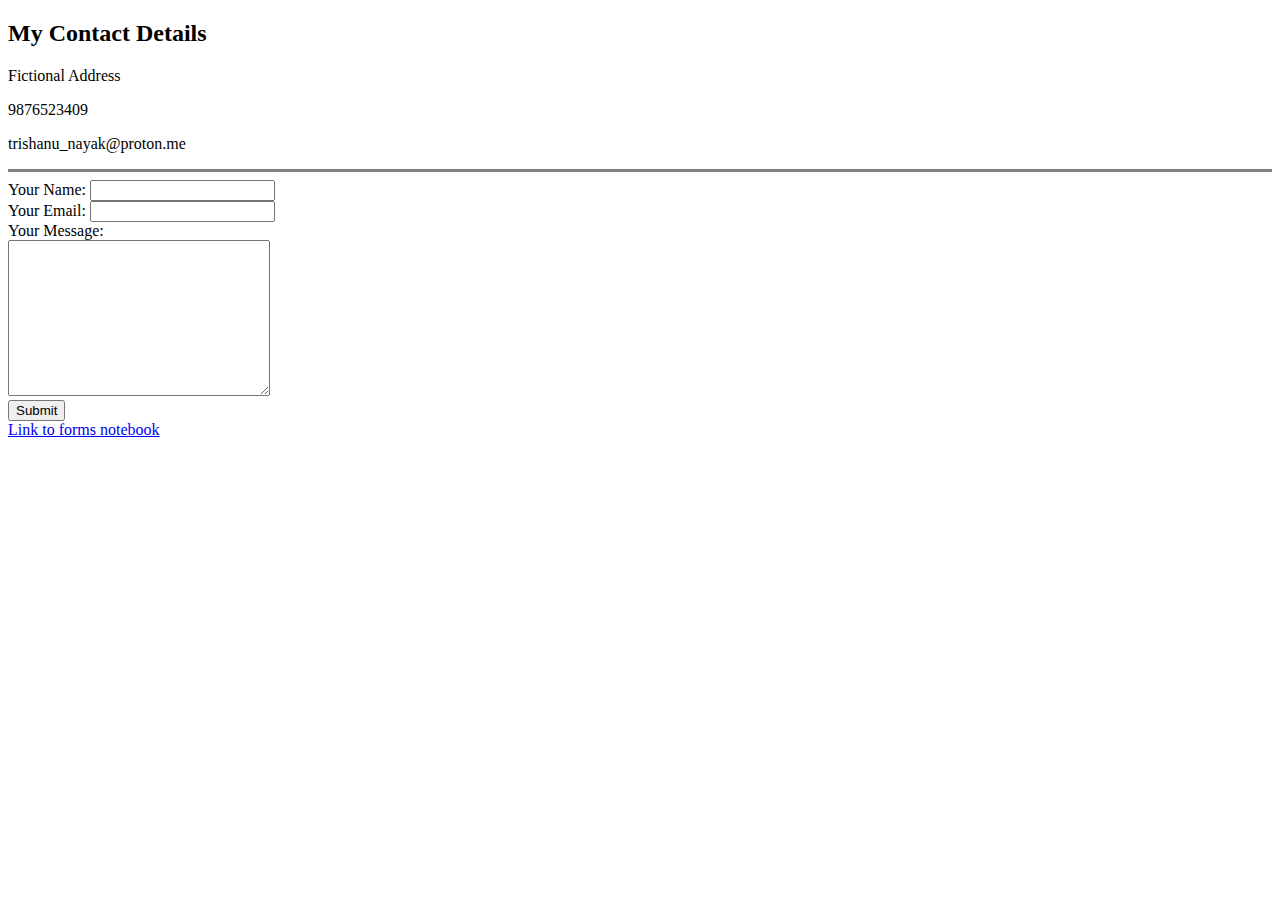
==== contact_me.html @ 98f31866 "Added initial CV website files" ====
<!DOCTYPE html>
<html lang="en" dir="ltr">
  <head>
    <meta charset="utf-8">
    <title>Contact Me</title>
  </head>
  <body>
    <h2>My Contact Details</h2>
    <p>Fictional Address</p>
    <p>9876523409</p>
    <p>trishanu_nayak@proton.me</p>
    <hr size="3px" noshade>
    <form class="" action="mailto:trishanu_nayak@proton.me" method="post">
      <label for="name">Your Name:</label>
      <input type="text" name="yourName" value=""><br>
      <label for="">Your Email:</label>
      <input type="email" name="yourEmail" value=""><br>
      <label for="">Your Message:</label><br>
      <textarea name="YourMessage" rows="10" cols="30"></textarea><br>
      <input type="Submit" name="Submit"><br>
      <a href="forms.html">Link to forms notebook</a>

    </form>

  </body>
</html>
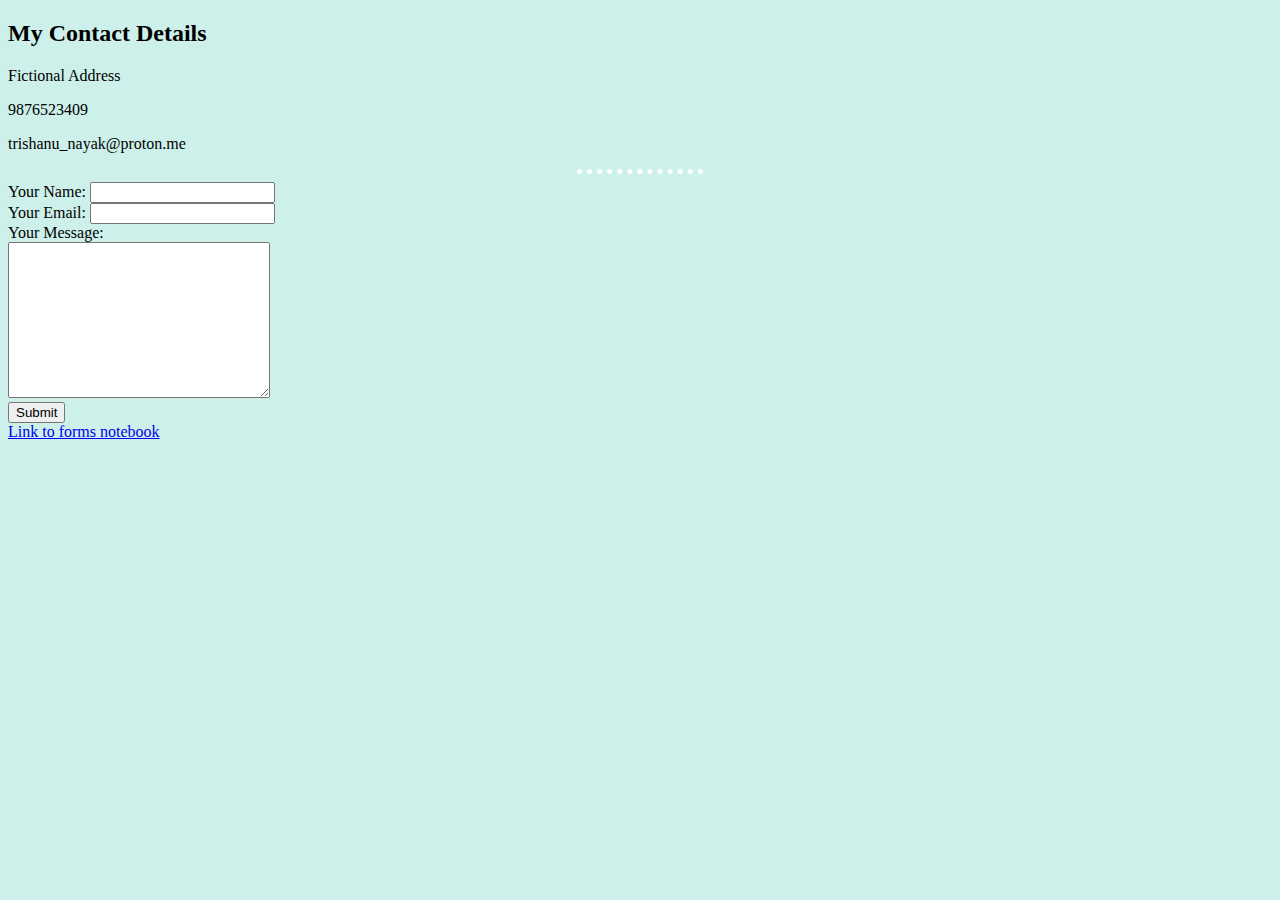
==== commit 6fb5e598: "version1.0.1" ====
--- a/contact_me.html
+++ b/contact_me.html
@@ -3,13 +3,14 @@
   <head>
     <meta charset="utf-8">
     <title>Contact Me</title>
+      <link rel="stylesheet" href="CSS/style.css">
   </head>
-  <body>
+  <body style="background-color: #CDF0EA;">
     <h2>My Contact Details</h2>
     <p>Fictional Address</p>
     <p>9876523409</p>
     <p>trishanu_nayak@proton.me</p>
-    <hr size="3px" noshade>
+    <hr>
     <form class="" action="mailto:trishanu_nayak@proton.me" method="post">
       <label for="name">Your Name:</label>
       <input type="text" name="yourName" value=""><br>
--- a/CSS/style.css
+++ b/CSS/style.css
@@ -0,0 +1,27 @@
+body {
+  background-color: #CDF0EA;
+}
+
+hr {
+  border-color: white;
+  border-style: dotted none none;
+  border-width: thick;
+  height: 0px;
+  width: 10%;
+}
+
+h1 {
+  color: #66BFBF;
+}
+
+h3 {
+  color: #66BFBF;
+}
+
+img:hover {
+
+}
+
+#image {
+  border-radius: 100%;
+}
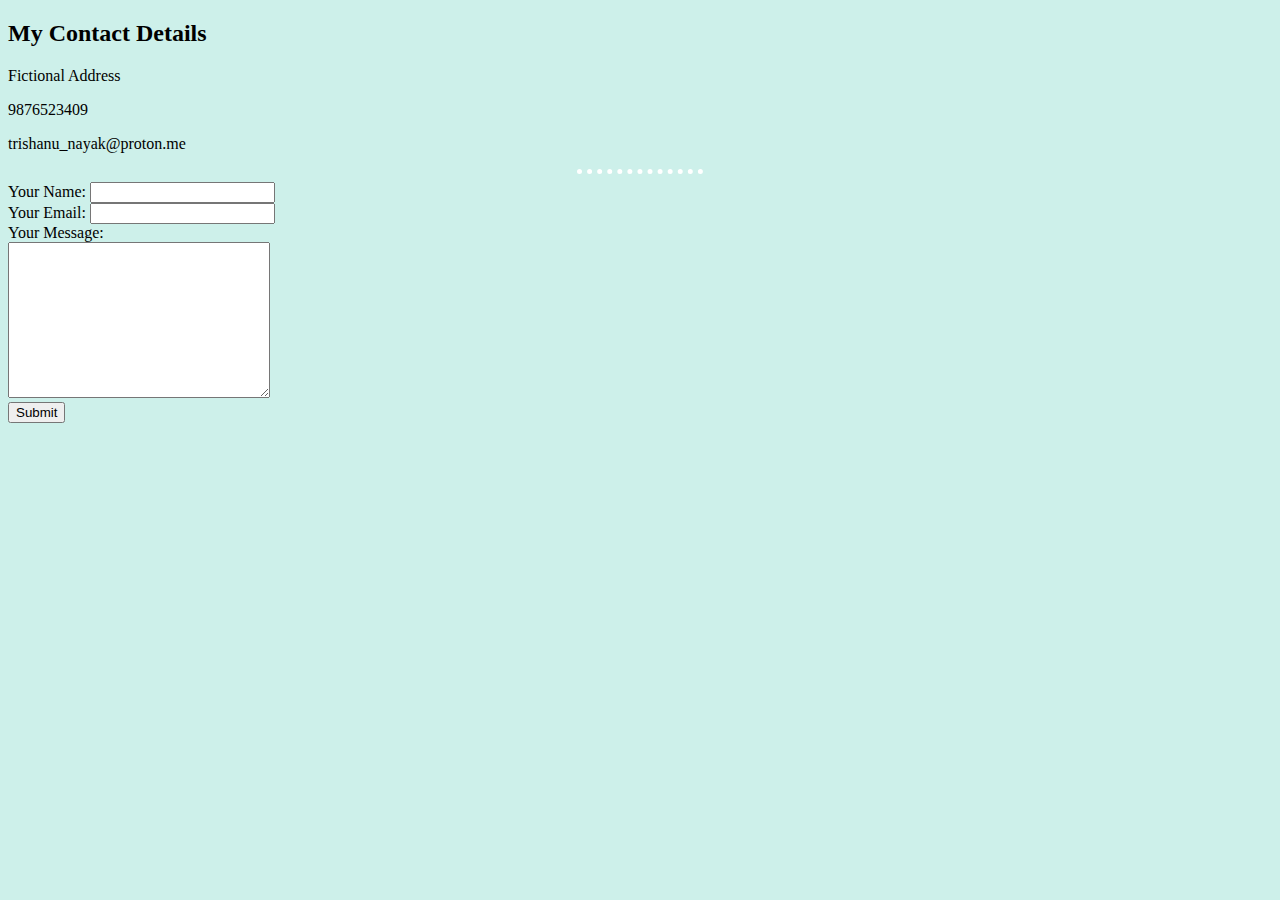
==== commit 0e630507: "commit_0.1" ====
--- a/contact_me.html
+++ b/contact_me.html
@@ -19,8 +19,7 @@
       <label for="">Your Message:</label><br>
       <textarea name="YourMessage" rows="10" cols="30"></textarea><br>
       <input type="Submit" name="Submit"><br>
-      <a href="forms.html">Link to forms notebook</a>
-
+      
     </form>
 
   </body>
